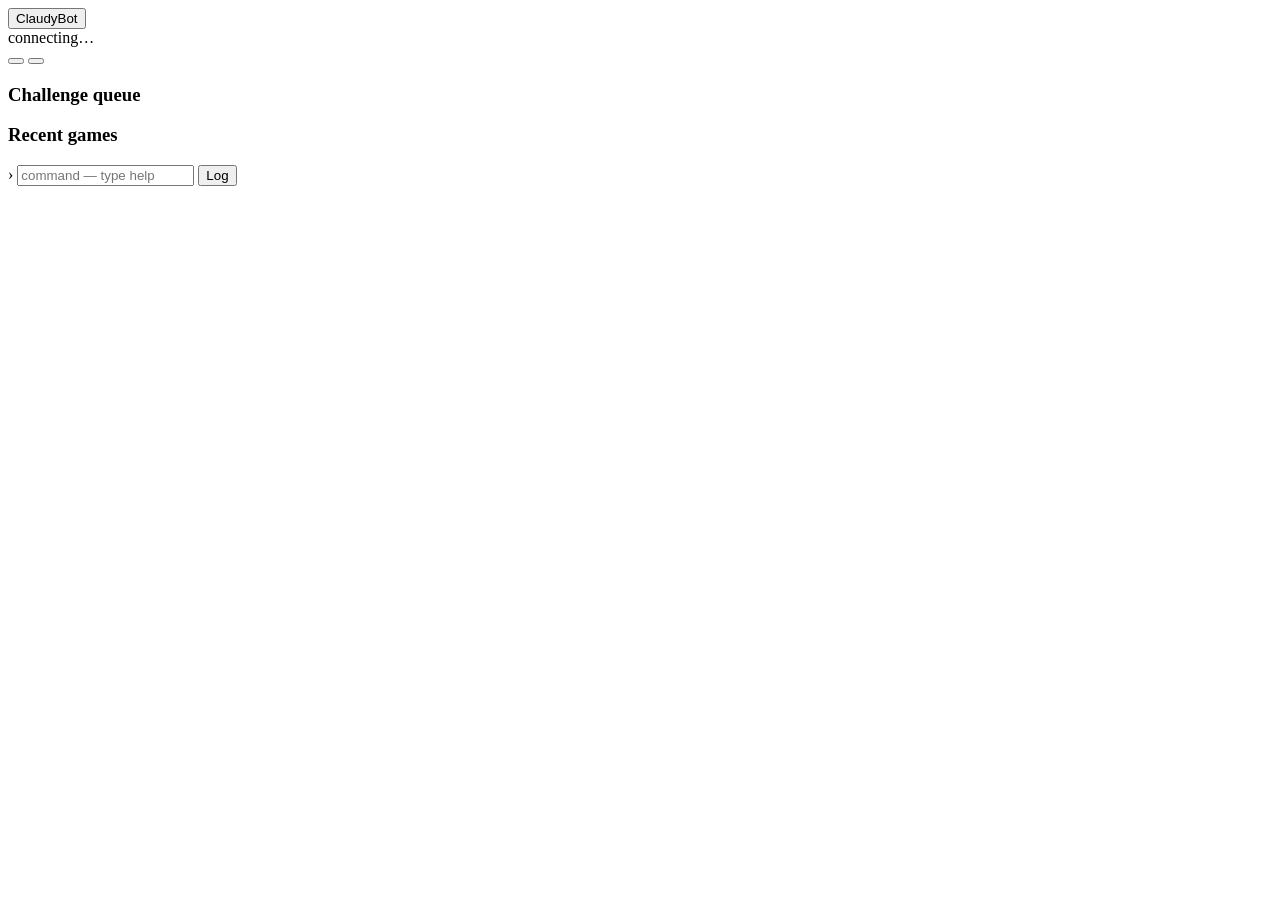
==== web/index.html @ 2759c0dc "ClaudyBot: Lichess BOT client with console and browser dashboards Asynchronous Lichess BOT API clien" ====
<!doctype html>
<html lang="en">
<head>
<meta charset="utf-8">
<meta name="viewport" content="width=device-width, initial-scale=1, viewport-fit=cover">
<meta name="theme-color" content="#161512">
<meta name="mobile-web-app-capable" content="yes">
<title>ClaudyBot</title>
<link rel="icon" href="/pieces/wN.svg">
<link rel="stylesheet" href="/static/app.css">
</head>
<body>
<header id="top">
  <button id="home" class="brand" title="Overview"><img src="/pieces/wN.svg" alt=""><span>ClaudyBot</span></button>
  <div id="who"><span id="dot" class="dot"></span><span id="user">connecting…</span></div>
  <div id="chips"></div>
  <div class="spacer"></div>
  <button id="btn-pause" class="pill"></button>
  <button id="btn-mm" class="pill"></button>
</header>

<main id="main">
  <section id="overview">
    <div id="cards"></div>
    <div id="empty" class="empty" hidden>
      <img src="/pieces/wN.svg" alt="">
      <p>No games running.</p>
      <p class="dim">Challenges are accepted automatically, or type <code>challenge &lt;user&gt; 3+2</code> below.</p>
    </div>
    <div id="lists">
      <div class="panel"><h3>Challenge queue</h3><ul id="queue" class="rows"></ul></div>
      <div class="panel"><h3>Recent games</h3><ul id="recent" class="rows"></ul></div>
    </div>
  </section>

  <section id="detail" hidden>
    <div id="d-left">
      <div class="gamebar">
        <button id="d-prev" class="icon" title="Previous game">&#9664;</button>
        <div id="d-title"></div>
        <button id="d-next" class="icon" title="Next game">&#9654;</button>
      </div>
      <div class="player top" id="d-ptop"><div class="name"></div><div class="clock"></div></div>
      <div class="board-row">
        <div class="evalbar" id="d-bar"><div class="fill"></div><span class="txt"></span></div>
        <div class="board big" id="d-board"></div>
      </div>
      <div class="player bottom" id="d-pbot"><div class="name"></div><div class="clock"></div></div>
      <div class="controls">
        <button id="d-flip">Flip</button>
        <button id="d-draw">Offer draw</button>
        <button id="d-abort" class="warn">Abort</button>
        <button id="d-resign" class="danger">Resign</button>
        <a id="d-link" target="_blank" rel="noopener">Lichess ↗</a>
      </div>
    </div>
    <div id="d-right">
      <div class="panel" id="p-engine">
        <h3>Engine <span id="d-engname" class="dim"></span></h3>
        <div id="d-summary"></div>
        <div class="tablewrap">
          <table id="d-table">
            <thead><tr><th>Depth</th><th>Score</th><th>Time</th><th>Nodes</th><th>NPS</th><th>Hash</th><th>TB</th><th class="pv">PV</th></tr></thead>
            <tbody></tbody>
          </table>
        </div>
      </div>
      <div class="panel" id="p-chart">
        <h3>Eval history <span class="dim">White win %</span></h3>
        <div class="chartwrap"><svg id="d-chart" viewBox="0 0 1000 200" preserveAspectRatio="none"></svg><div id="d-tip" hidden></div></div>
      </div>
      <div class="split">
        <div class="panel" id="p-moves"><h3>Moves</h3><div id="d-moves"></div></div>
        <div class="panel" id="p-chat">
          <h3>Chat</h3>
          <div id="d-chat"></div>
          <form id="chat-form"><input id="chat-in" placeholder="say something" autocomplete="off"><button>Send</button></form>
        </div>
      </div>
      <div class="panel" id="p-raw"><h3>Engine I/O</h3><pre id="d-raw"></pre></div>
    </div>
  </section>
</main>

<footer id="bottom">
  <div id="log"></div>
  <form id="cmd-form">
    <span class="prompt">›</span>
    <input id="cmd" list="cmds" autocomplete="off" autocapitalize="off" autocorrect="off" spellcheck="false"
           enterkeyhint="send" placeholder="command — type help">
    <datalist id="cmds"></datalist>
    <button type="button" id="log-toggle" class="pill">Log</button>
  </form>
</footer>
<div id="offline" hidden>connection lost — retrying…</div>
<script src="/static/app.js"></script>
</body>
</html>
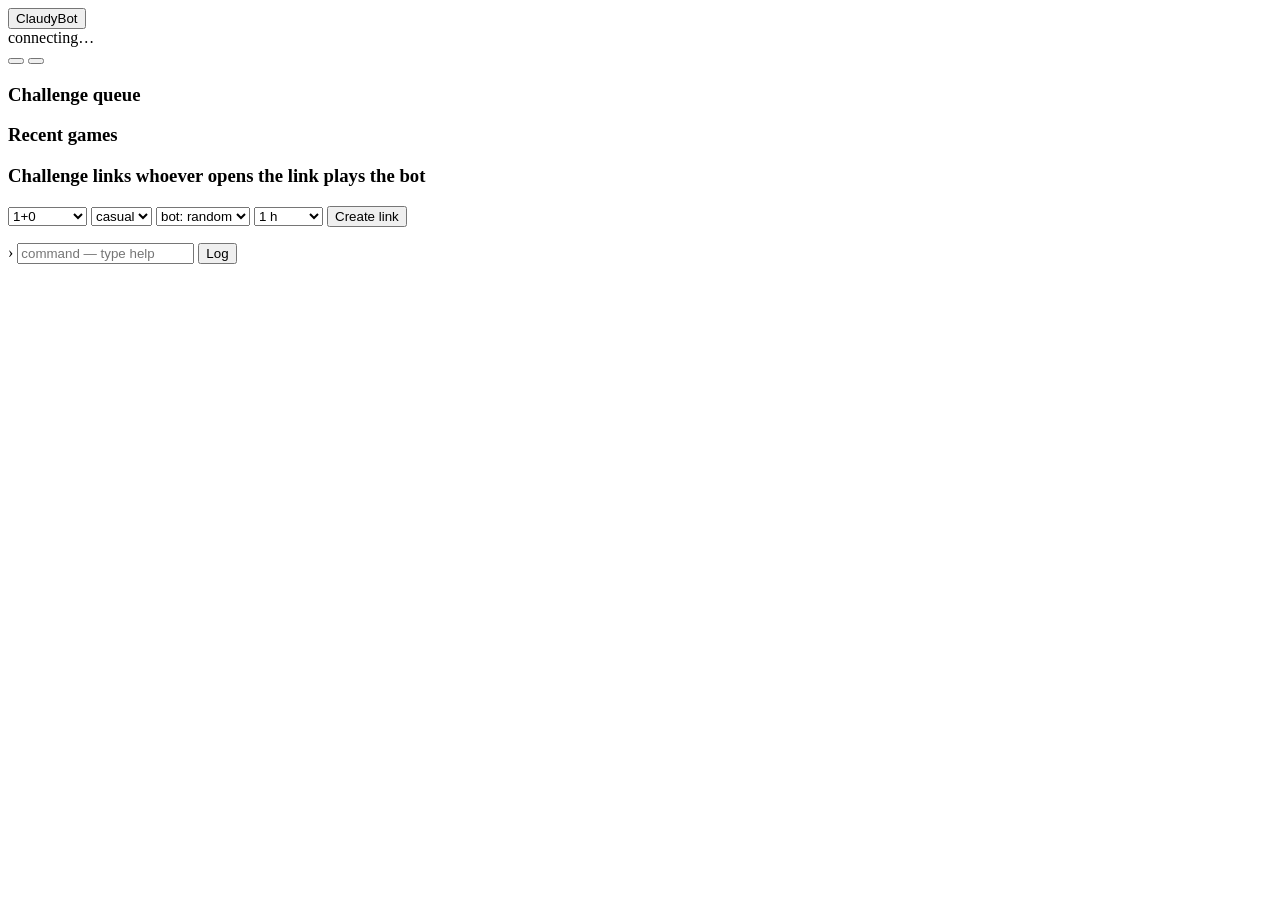
==== commit 4cf44969: "ClaudyBot 1.1: separate bot/human game slots, challenge links, restart - challenge.concurrency_bot /" ====
--- a/web/index.html
+++ b/web/index.html
@@ -30,6 +30,27 @@
     <div id="lists">
       <div class="panel"><h3>Challenge queue</h3><ul id="queue" class="rows"></ul></div>
       <div class="panel"><h3>Recent games</h3><ul id="recent" class="rows"></ul></div>
+      <div class="panel" id="p-links">
+        <h3>Challenge links <span class="dim">whoever opens the link plays the bot</span></h3>
+        <form id="link-form">
+          <select id="lk-tc" title="Time control (minutes + increment)">
+            <option>1+0</option><option>1+1</option><option>2+1</option><option>3+0</option><option>3+2</option>
+            <option>5+0</option><option>5+3</option><option>10+0</option><option>10+5</option><option>15+10</option>
+            <option>30+0</option><option>30+20</option><option value="custom">custom…</option>
+          </select>
+          <input id="lk-custom" placeholder="min+inc" size="7" hidden autocomplete="off">
+          <select id="lk-mode"><option value="casual">casual</option><option value="rated">rated</option></select>
+          <select id="lk-color" title="The bot's color">
+            <option value="random">bot: random</option><option value="white">bot: white</option><option value="black">bot: black</option>
+          </select>
+          <select id="lk-hours" title="How long the link stays open">
+            <option value="1">1 h</option><option value="6">6 h</option><option value="24">24 h</option>
+            <option value="72">3 days</option><option value="168">7 days</option><option value="336">14 days</option>
+          </select>
+          <button class="primary">Create link</button>
+        </form>
+        <ul id="links" class="rows"></ul>
+      </div>
     </div>
   </section>
 
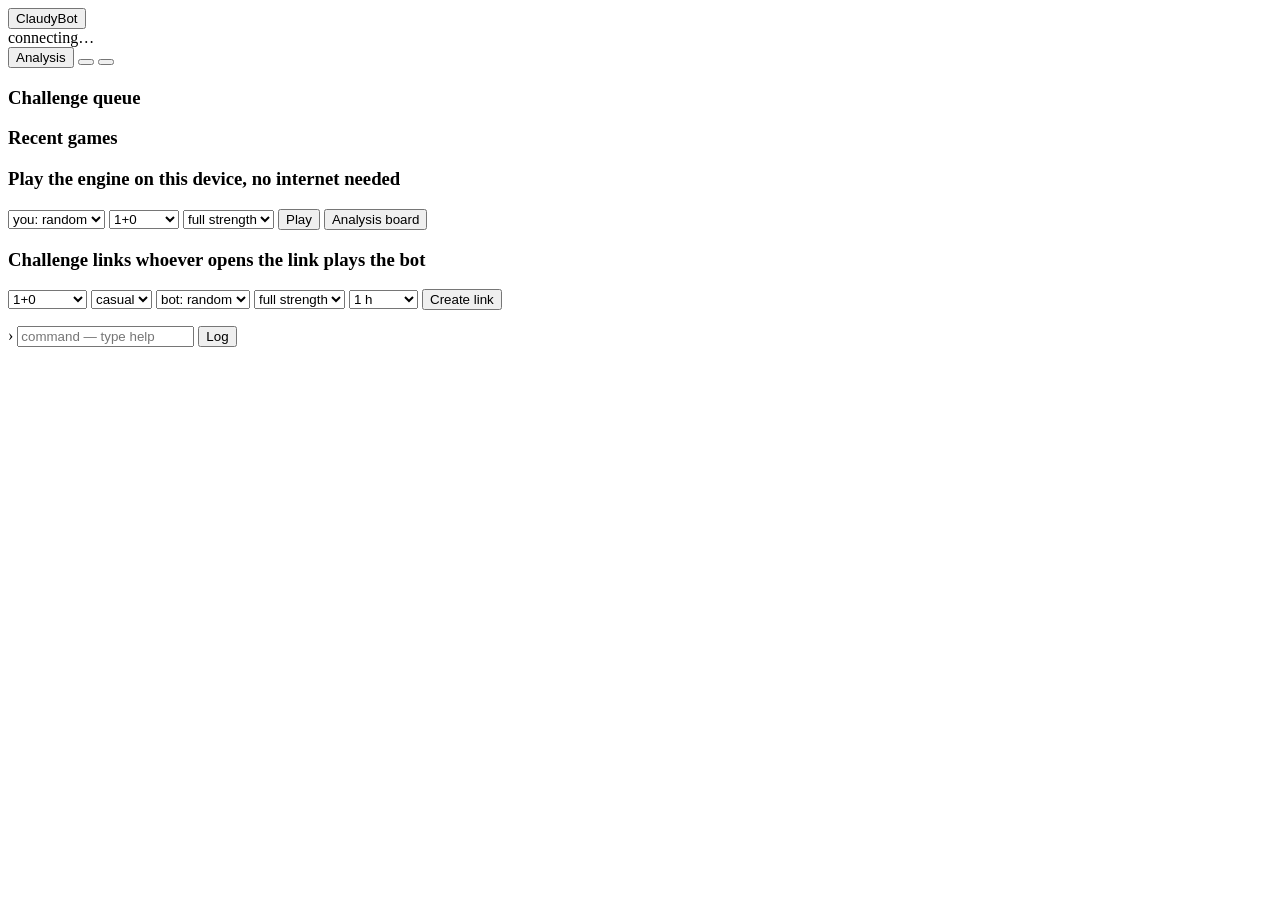
==== commit bcb53cb8: "ClaudyBot 1.2: local games, analysis board, offline mode, link ratings - play the engine on this dev" ====
--- a/web/index.html
+++ b/web/index.html
@@ -15,6 +15,7 @@
   <div id="who"><span id="dot" class="dot"></span><span id="user">connecting…</span></div>
   <div id="chips"></div>
   <div class="spacer"></div>
+  <button id="btn-an" class="pill" title="Analysis board">Analysis</button>
   <button id="btn-pause" class="pill"></button>
   <button id="btn-mm" class="pill"></button>
 </header>
@@ -25,14 +26,30 @@
     <div id="empty" class="empty" hidden>
       <img src="/pieces/wN.svg" alt="">
       <p>No games running.</p>
-      <p class="dim">Challenges are accepted automatically, or type <code>challenge &lt;user&gt; 3+2</code> below.</p>
+      <p class="dim" id="empty-hint">Challenges are accepted automatically, or type <code>challenge &lt;user&gt; 3+2</code> below.</p>
     </div>
     <div id="lists">
-      <div class="panel"><h3>Challenge queue</h3><ul id="queue" class="rows"></ul></div>
+      <div class="panel" id="p-queue"><h3>Challenge queue</h3><ul id="queue" class="rows"></ul></div>
       <div class="panel"><h3>Recent games</h3><ul id="recent" class="rows"></ul></div>
+      <div class="panel" id="p-play">
+        <h3>Play the engine <span class="dim">on this device, no internet needed</span></h3>
+        <form id="play-form" class="formrow">
+          <select id="pl-color" title="Your color">
+            <option value="random">you: random</option><option value="white">you: white</option><option value="black">you: black</option>
+          </select>
+          <select id="pl-tc" title="Clock (minutes + increment)">
+            <option>1+0</option><option>3+0</option><option>3+2</option><option>5+0</option><option>5+3</option>
+            <option>10+0</option><option>10+5</option><option>15+10</option><option>30+0</option><option>30+20</option>
+            <option value="untimed">untimed</option>
+          </select>
+          <select id="pl-elo" title="Engine strength"><option value="0">full strength</option><option value="400">400</option><option value="600">600</option><option value="800">800</option><option value="1000">1000</option><option value="1200">1200</option><option value="1400">1400</option><option value="1500">1500</option><option value="1600">1600</option><option value="1800">1800</option><option value="2000">2000</option><option value="2200">2200</option><option value="2400">2400</option><option value="2600">2600</option><option value="2800">2800</option><option value="3000">3000</option></select>
+          <button class="primary">Play</button>
+          <button type="button" id="pl-an">Analysis board</button>
+        </form>
+      </div>
       <div class="panel" id="p-links">
         <h3>Challenge links <span class="dim">whoever opens the link plays the bot</span></h3>
-        <form id="link-form">
+        <form id="link-form" class="formrow">
           <select id="lk-tc" title="Time control (minutes + increment)">
             <option>1+0</option><option>1+1</option><option>2+1</option><option>3+0</option><option>3+2</option>
             <option>5+0</option><option>5+3</option><option>10+0</option><option>10+5</option><option>15+10</option>
@@ -43,6 +60,7 @@
           <select id="lk-color" title="The bot's color">
             <option value="random">bot: random</option><option value="white">bot: white</option><option value="black">bot: black</option>
           </select>
+          <select id="lk-elo" title="The bot's strength in that game (works for anonymous players too)"><option value="0">full strength</option><option value="400">400</option><option value="600">600</option><option value="800">800</option><option value="1000">1000</option><option value="1200">1200</option><option value="1400">1400</option><option value="1500">1500</option><option value="1600">1600</option><option value="1800">1800</option><option value="2000">2000</option><option value="2200">2200</option><option value="2400">2400</option><option value="2600">2600</option><option value="2800">2800</option><option value="3000">3000</option></select>
           <select id="lk-hours" title="How long the link stays open">
             <option value="1">1 h</option><option value="6">6 h</option><option value="24">24 h</option>
             <option value="72">3 days</option><option value="168">7 days</option><option value="336">14 days</option>
@@ -69,11 +87,20 @@
       <div class="player bottom" id="d-pbot"><div class="name"></div><div class="clock"></div></div>
       <div class="controls">
         <button id="d-flip">Flip</button>
+        <button id="d-takeback" hidden>Takeback</button>
         <button id="d-draw">Offer draw</button>
         <button id="d-abort" class="warn">Abort</button>
         <button id="d-resign" class="danger">Resign</button>
+        <button id="d-analyze">Analyze</button>
+        <button id="d-peek" hidden title="Show the engine's evaluation during your game">Show engine</button>
         <a id="d-link" target="_blank" rel="noopener">Lichess ↗</a>
       </div>
+      <form class="controls" id="d-limit" title="Rating limit for the engine in this game">
+        <span class="dim">engine level</span>
+        <input id="d-elo" type="number" min="100" max="3400" step="1" placeholder="e.g. 1500" inputmode="numeric">
+        <button>Set</button>
+        <button type="button" id="d-elo-full">Full strength</button>
+      </form>
     </div>
     <div id="d-right">
       <div class="panel" id="p-engine">
@@ -101,7 +128,59 @@
       <div class="panel" id="p-raw"><h3>Engine I/O</h3><pre id="d-raw"></pre></div>
     </div>
   </section>
+  <section id="analysis" hidden>
+    <div id="a-left">
+      <div class="gamebar">
+        <button id="a-back" class="icon" title="Back to the overview">&#10005;</button>
+        <div id="a-title"></div>
+      </div>
+      <div class="board-row">
+        <div class="evalbar" id="a-bar"><div class="fill"></div><span class="txt"></span></div>
+        <div class="board big" id="a-board"></div>
+      </div>
+      <div class="controls nav">
+        <button id="a-first" title="Start (Home)">&#9198;</button>
+        <button id="a-prev" title="Back (←)">&#9664;</button>
+        <button id="a-next" title="Forward (→)">&#9654;</button>
+        <button id="a-last" title="End (End)">&#9197;</button>
+        <button id="a-flip">Flip</button>
+        <button id="a-engine" class="pill"></button>
+        <select id="a-mpv" title="Engine lines">
+          <option value="1">1 line</option><option value="2">2 lines</option><option value="3">3 lines</option>
+          <option value="4">4 lines</option><option value="5">5 lines</option>
+        </select>
+      </div>
+      <form id="a-load">
+        <textarea id="a-text" rows="3" placeholder="Paste a FEN or a PGN, then Load (empty = start position)" spellcheck="false"></textarea>
+        <div class="controls">
+          <button class="primary">Load</button>
+          <button type="button" id="a-copyfen">Copy FEN</button>
+          <button type="button" id="a-copypgn">Copy PGN</button>
+          <button type="button" id="a-play" title="Play the engine from this position">Play from here</button>
+        </div>
+      </form>
+    </div>
+    <div id="a-right">
+      <div class="panel" id="a-engpanel">
+        <h3>Engine <span id="a-engstat" class="dim"></span></h3>
+        <div id="a-lines"></div>
+      </div>
+      <div class="panel">
+        <h3>Game <span id="a-passinfo" class="dim"></span></h3>
+        <div class="controls">
+          <button type="button" id="a-pass">Analyze whole game</button>
+          <select id="a-passms" title="Engine time per position">
+            <option value="300">0.3 s / move</option><option value="1000" selected>1 s / move</option>
+            <option value="3000">3 s / move</option>
+          </select>
+        </div>
+        <div class="chartwrap"><svg id="a-chart" viewBox="0 0 1000 200" preserveAspectRatio="none"></svg></div>
+      </div>
+      <div class="panel"><h3>Moves</h3><div id="a-moves"></div></div>
+    </div>
+  </section>
 </main>
+<div id="promo" hidden></div>
 
 <footer id="bottom">
   <div id="log"></div>
